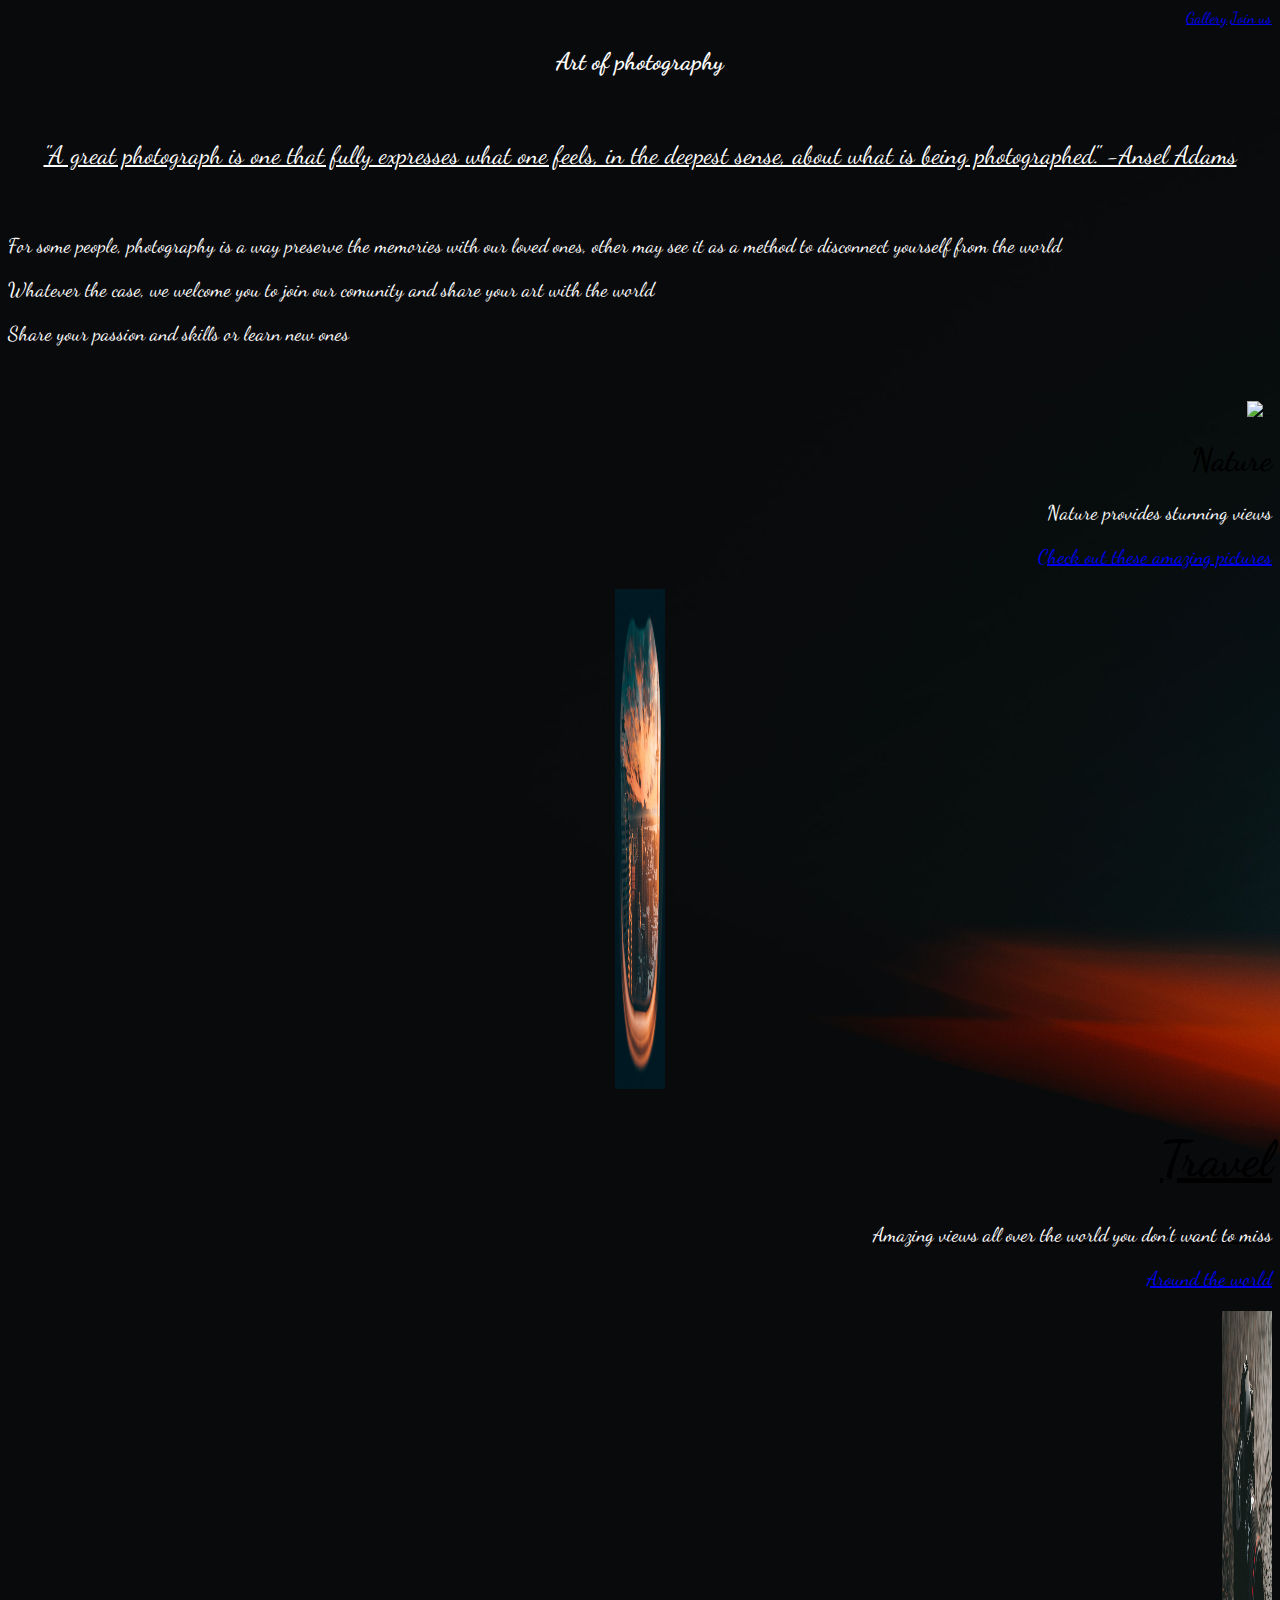
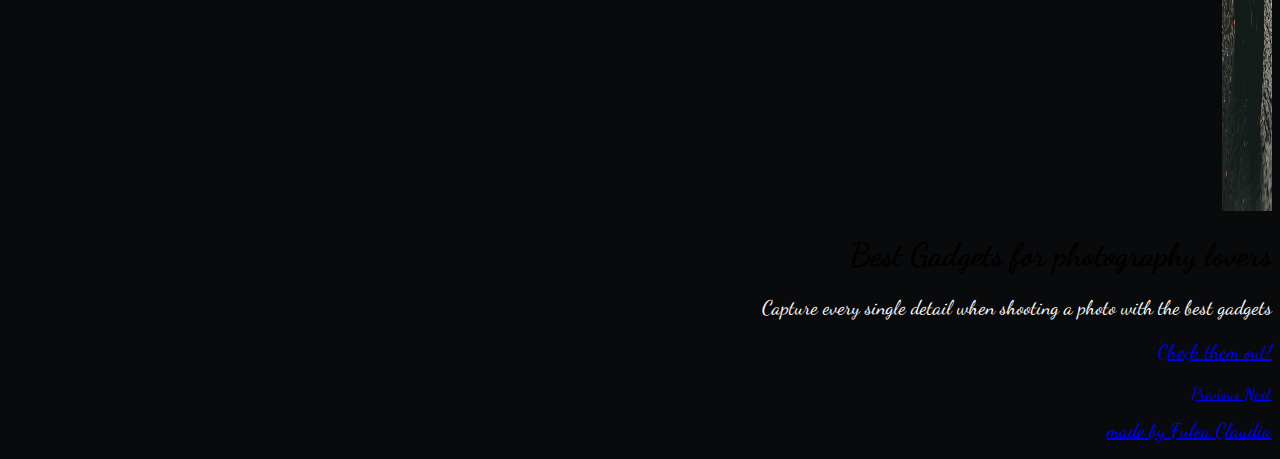
==== index.html @ e1a6a569 "Add files via upload" ====
<!DOCTYPE html>
<html>
	<head>
		<title>Art of photography</title>
		<link rel="stylesheet" type="text/css" href="css/style.css">
		<link href="https://cdn.jsdelivr.net/npm/bootstrap@5.0.0-beta1/dist/css/bootstrap.min.css" rel="stylesheet" integrity="sha384-giJF6kkoqNQ00vy+HMDP7azOuL0xtbfIcaT9wjKHr8RbDVddVHyTfAAsrekwKmP1" crossorigin="anonymous">
		<!-- google font -->
		<link rel="preconnect" href="https://fonts.gstatic.com">
		<link href="https://fonts.googleapis.com/css2?family=Dancing+Script&display=swap" rel="stylesheet">

	</head>
	<body>
		<header>

			<nav>
				<!-- bootstrap buttons -->
				<div>
				<a href="newpage.html" class="btn btn-primary btn-lg enabled" tabindex="-1" role="button" aria-disabled="true">Gallery</a>
				<a href="register.html" class="btn btn-secondary btn-lg enabled" tabindex="-1" role="button" aria-disabled="true">Join us</a>
				</div>
			</nav>
	 
		</header>
	
		<section>
			<h2>Art of photography </h2><br>
			<p class="webtext active"> "A great photograph is one that fully expresses what one feels, in the deepest sense, about what is being photographed." -Ansel Adams</p><br>
			<p class="webtext">For some people, photography is a way preserve the memories with our loved ones, other may see it as a method to disconnect yourself from the world</p>
			<p class="webtext">Whatever the case, we welcome you to join our comunity and share your art with the world</p>
			<p class="webtext">Share your passion and skills or learn new ones</p>
					
		</section>

	<!-- bootstrap carousel-->
	<div id="myCarousel" class="carousel slide" data-bs-ride="carousel">
		    <ol class="carousel-indicators">
		      <li data-bs-target="#myCarousel" data-bs-slide-to="0" class=""></li>
		      <li data-bs-target="#myCarousel" data-bs-slide-to="1" class=""></li>
		      <li data-bs-target="#myCarousel" data-bs-slide-to="2" class=""></li>
		    </ol>
    <!-- slide 1 -->
    <div class="carousel-inner">
	      <div class="carousel-item">
	      	<img src="images/picture1.jpg" class="d-block w-100" alt="..." width="50" height="500">
	        <div class="container">
	          <div class="carousel-caption text-start">
	            <h1>Nature</h1>  
	            <p>Nature provides stunning views</p>
	            <!-- button linked to a specific site for each slide -->
	            <p><a class="btn btn-lg btn-primary" href="https://unsplash.com/t/nature" role="button">Check out these amazing pictures</a></p>
	          </div>
	        </div>
	      </div>
    <!-- slide 2 -->
		   <div class="carousel-item active carousel-item-start">
		   <img src="images/picture2.jpg" class="d-block w-100" alt="..." width="50" height="500">
		   <div class="container">
		   <div class="carousel-caption">
		   <h1>Travel</h1>
		   <p>Amazing views all over the world you don't want to miss</p>
		   <p><a class="btn btn-lg btn-primary" href="https://www.forbes.com/sites/laurabegleybloom/2019/09/04/bucket-list-travel-the-top-50-places-in-the-world/?sh=3523ede420cf" role="button">Around the world</a></p>
		   </div>
		   </div>
		   </div>
	<!-- slide 3 -->
      <div class="carousel-item carousel-item-next carousel-item-start">
      <img src="images/picture3.jpg" class="d-block w-100" alt="..." width="50" height="500">
        <div class="container">
          <div class="carousel-caption text-end">
            <h1>Best Gadgets for photography lovers</h1>
            <p>Capture every single detail when shooting a photo with the best gadgets</p>
            <p><a class="btn btn-lg btn-primary" href="https://thegadgetflow.com/portfolio/category/photography-gadgets/" role="button">Check them out!</a></p>
          </div>
        </div>
      </div>

    </div>

    <a class="carousel-control-prev" href="#myCarousel" role="button" 	data-bs-slide="prev">
      <span class="carousel-control-prev-icon" aria-hidden="true"></span>
      <span class="visually-hidden">Previous</span>
    </a>
    <a class="carousel-control-next" href="#myCarousel" role="button" data-bs-slide="next">
      <span class="carousel-control-next-icon" aria-hidden="true"></span>
      <span class="visually-hidden">Next</span>
    </a>
  </div>

 <!-- footer -->
<footer class="footer footer-default" >
  <div class="container">
  <nav class="float-right">
      <ul>
        <li>
         <!-- link to my facebook page -->
          <a href="https://www.facebook.com/profile.php?id=100008249493115">
              made by Fulea Claudia
          </a>
        </li>
      </ul>
  </nav>
 </div>
</footer>
 	<!-- script to load js -->
<script src="https://cdn.jsdelivr.net/npm/bootstrap@5.0.0-beta1/dist/js/bootstrap.bundle.min.js" integrity="sha384-ygbV9kiqUc6oa4msXn9868pTtWMgiQaeYH7/t7LECLbyPA2x65Kgf80OJFdroafW" crossorigin="anonymous"></script>
</body>
</html>
---- css/style.css ----
/*this csss file is for index and register*/
* {
	font-family: 'Dancing Script', cursive; /*google font*/ 
}
div {
	text-align:right; 
}
body {
	background-image: url(../images/background1.jpg);
	background-size: cover;
}
h2,h3{ 
	color: white;     /*color and text-align apply for both h2 and h3*/
	text-align: center;
}

li {
	list-style: none;
	display: inline-block;
	font-size: 20px;
}

.webtext {
	text-align: left;
	font-size: 20px;
}
.active {
	text-align: center;
	text-decoration: underline;
	font-size: 25px;

}
p
{
	color:white;
	
	font-size: 20px;
}
form{
	font-size: 25px;
	color:white;
	text-align: center;
}
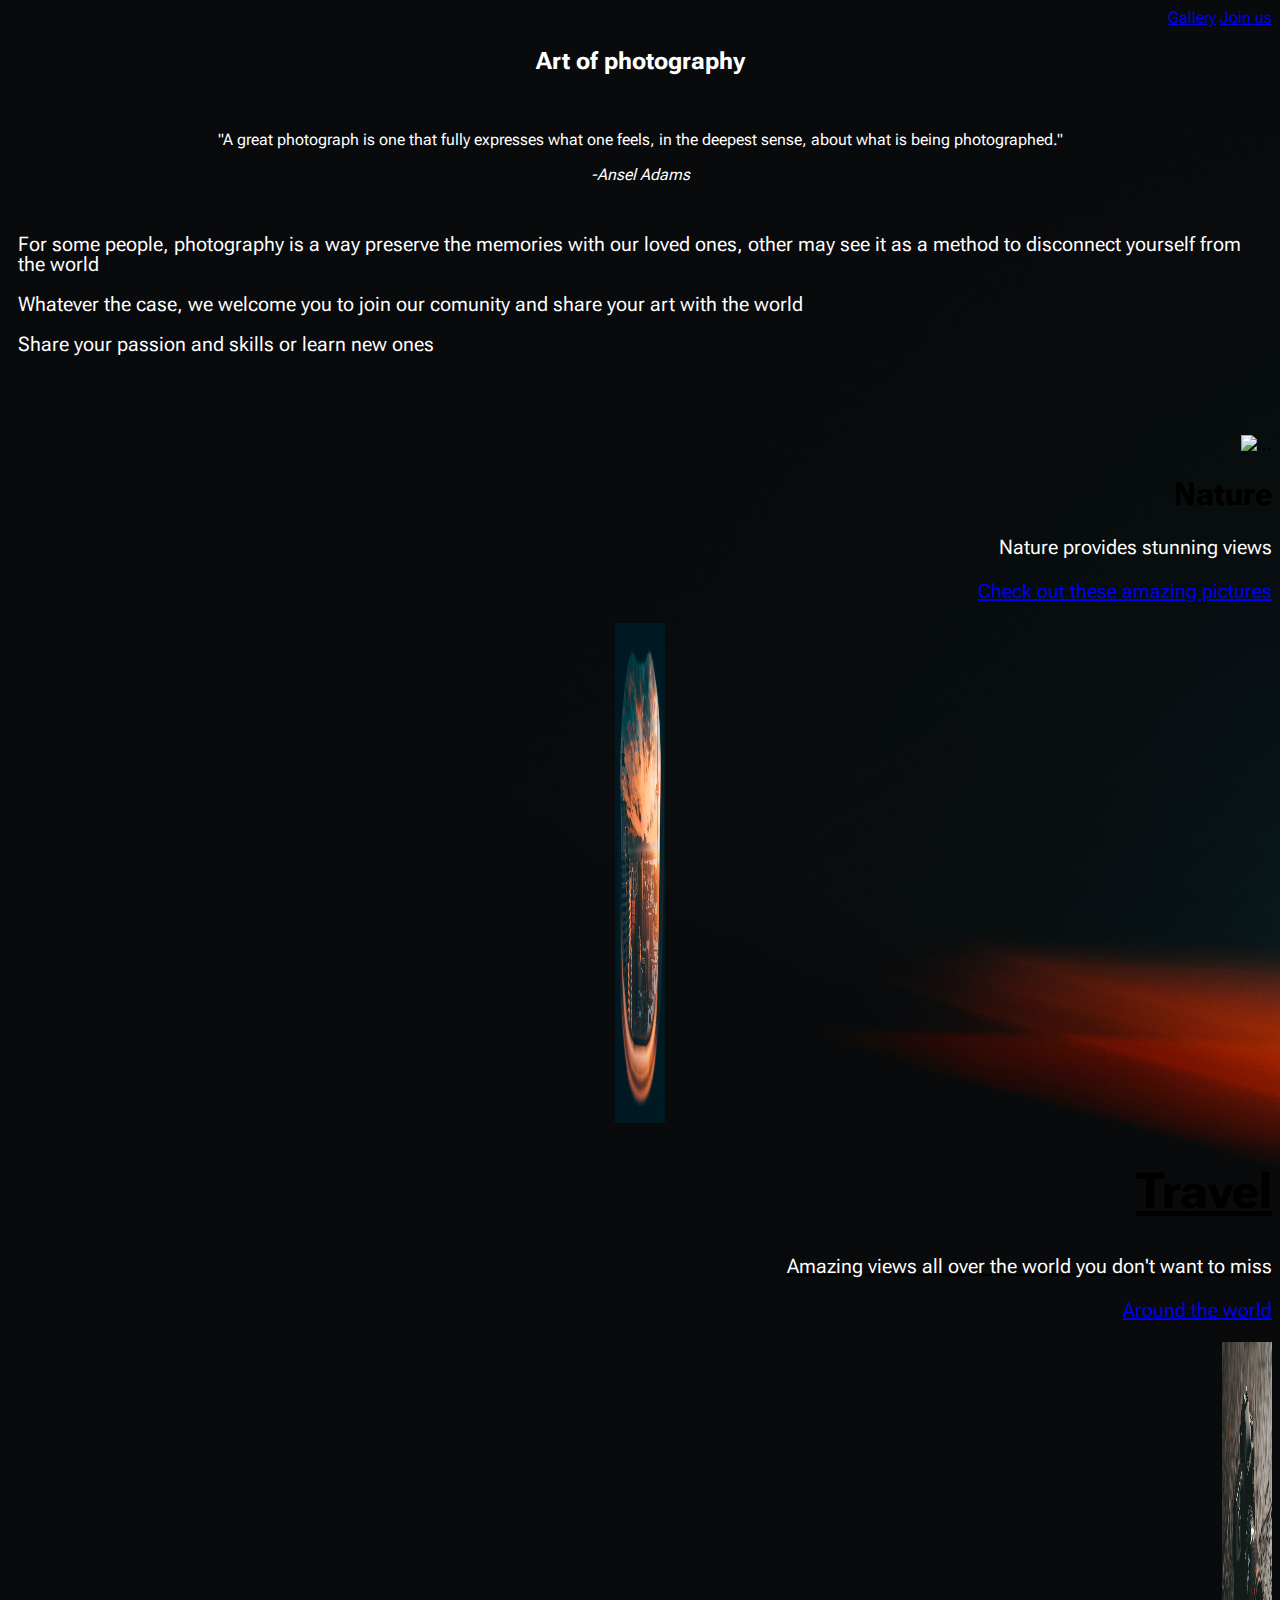
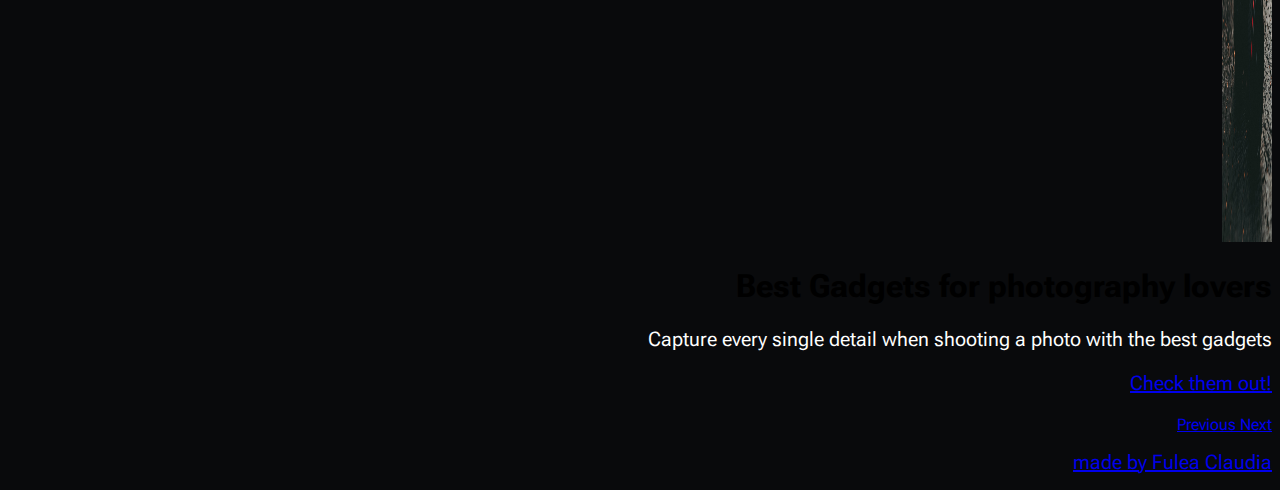
==== commit f6a8790d: "Add files via upload" ====
--- a/index.html
+++ b/index.html
@@ -1,17 +1,17 @@
 <!DOCTYPE html>
 <html>
 	<head>
+		
 		<title>Art of photography</title>
 		<link rel="stylesheet" type="text/css" href="css/style.css">
 		<link href="https://cdn.jsdelivr.net/npm/bootstrap@5.0.0-beta1/dist/css/bootstrap.min.css" rel="stylesheet" integrity="sha384-giJF6kkoqNQ00vy+HMDP7azOuL0xtbfIcaT9wjKHr8RbDVddVHyTfAAsrekwKmP1" crossorigin="anonymous">
 		<!-- google font -->
-		<link rel="preconnect" href="https://fonts.gstatic.com">
-		<link href="https://fonts.googleapis.com/css2?family=Dancing+Script&display=swap" rel="stylesheet">
-
+		<link rel="preconnect" href="https://fonts.googleapis.com">
+		<link rel="preconnect" href="https://fonts.gstatic.com" crossorigin>
+		<link href="https://fonts.googleapis.com/css2?family=Roboto+Flex:opsz,wght@8..144,200&display=swap" rel="stylesheet">
 	</head>
 	<body>
 		<header>
-
 			<nav>
 				<!-- bootstrap buttons -->
 				<div>
@@ -24,11 +24,17 @@
 	
 		<section>
 			<h2>Art of photography </h2><br>
-			<p class="webtext active"> "A great photograph is one that fully expresses what one feels, in the deepest sense, about what is being photographed." -Ansel Adams</p><br>
-			<p class="webtext">For some people, photography is a way preserve the memories with our loved ones, other may see it as a method to disconnect yourself from the world</p>
-			<p class="webtext">Whatever the case, we welcome you to join our comunity and share your art with the world</p>
-			<p class="webtext">Share your passion and skills or learn new ones</p>
-					
+			<div class="quote">
+			<blockquote>
+				"A great photograph is one that fully expresses what one feels, in the deepest sense, about what is being photographed."
+			</blockquote>
+			<cite>-Ansel Adams</cite>
+			</div>
+			<div class="webtext">
+				<p>For some people, photography is a way preserve the memories with our loved ones, other may see it as a method to disconnect yourself from the world</p>
+				<p>Whatever the case, we welcome you to join our comunity and share your art with the world</p>
+				<p>Share your passion and skills or learn new ones</p>
+			</div>		
 		</section>
 
 	<!-- bootstrap carousel-->
--- a/css/style.css
+++ b/css/style.css
@@ -1,6 +1,6 @@
 /*this csss file is for index and register*/
 * {
-	font-family: 'Dancing Script', cursive; /*google font*/ 
+	font-family: 'Roboto Flex', sans-serif; /*google font*/ 
 }
 div {
 	text-align:right; 
@@ -20,9 +20,16 @@
 	font-size: 20px;
 }
 
+.quote{
+	color: white;
+	text-align: center;
+	margin-bottom: 20px;
+}
+
 .webtext {
-	text-align: left;
-	font-size: 20px;
+	text-align:left;
+	line-height: 1;
+	padding: 10px;
 }
 .active {
 	text-align: center;
@@ -36,9 +43,23 @@
 	
 	font-size: 20px;
 }
-form{
-	font-size: 25px;
-	color:white;
-	text-align: center;
+
+.registration-form{
+	display: flex;
+	flex-direction: column;
+	align-items: center;
+	justify-content: center;
+	font-size: 20px;
+	color: white;
+	row-gap: 10px;
 }
 
+.registration-form input{
+	width: 100%;
+}
+
+.registration-form label{
+	display: block;
+	text-align: left;
+}
+
